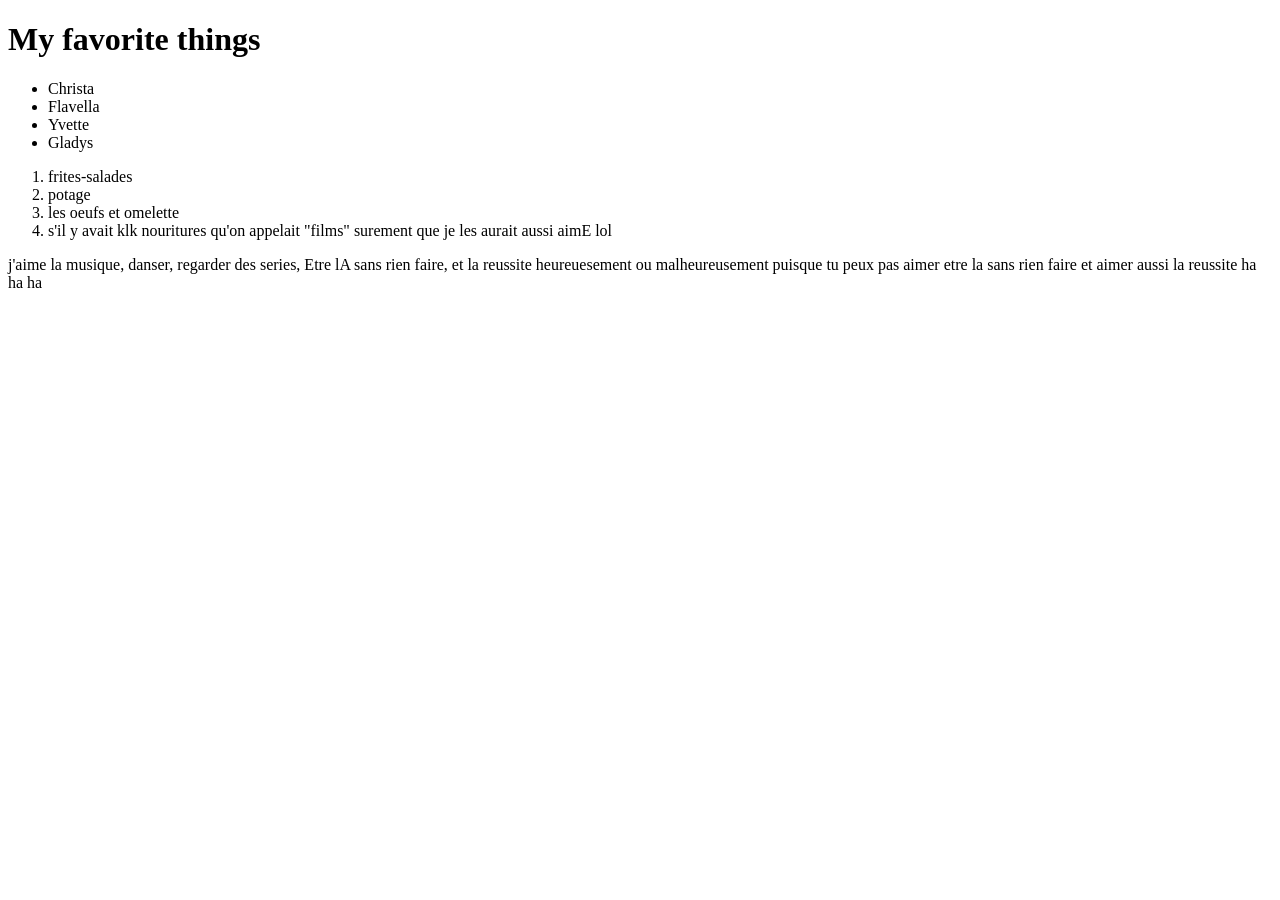
==== my-favorite-things.html @ 64ade0a5 "add unordered list of my friends and ordered list of favorite foods and a paragraph of my favorite t" ====
<!DOCTYPE html>
<html>
    <head>
        <title>My favorite things</title>
    </head>
    <body>
        <h1>My favorite things</h1>
        <ul>
            <li>Christa</li>
            <li>Flavella</li>
            <li>Yvette</li>
            <li>Gladys</li>
        </ul>
        <ol>
            <li>frites-salades</li>
            <li>potage</li>
            <li>les oeufs et omelette</li>
            <li>s'il y avait klk nouritures qu'on appelait "films" surement que je les aurait aussi aimE lol</li>
        </ol>
        <p>j'aime la musique, danser, regarder des series, Etre lA sans rien faire, et la reussite heureuesement ou malheureusement puisque tu peux pas aimer etre la sans rien faire et aimer aussi la reussite ha ha ha</p>
    </body>
</html>
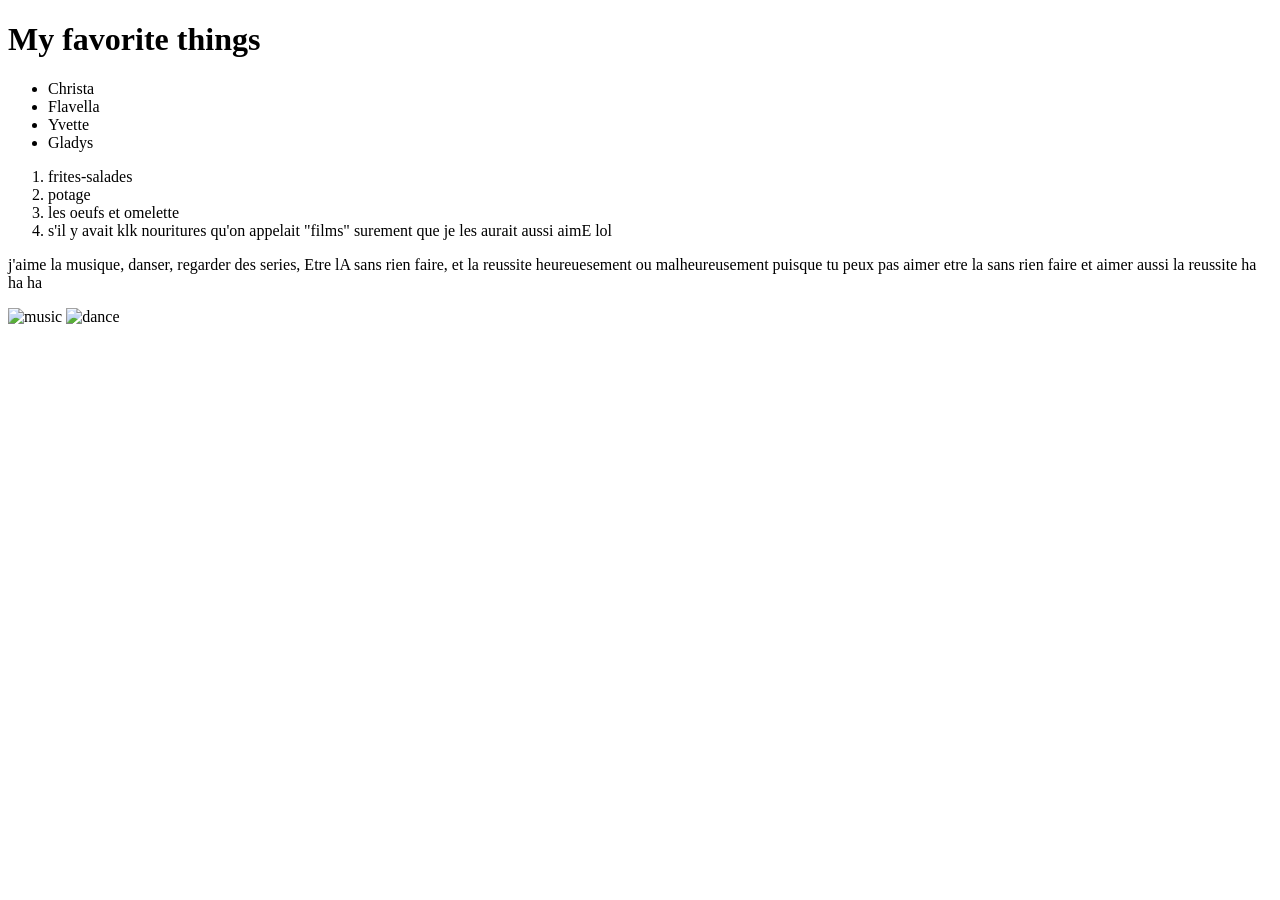
==== commit 1c68e493: "add some images of my favorite things" ====
--- a/my-favorite-things.html
+++ b/my-favorite-things.html
@@ -18,5 +18,7 @@
             <li>s'il y avait klk nouritures qu'on appelait "films" surement que je les aurait aussi aimE lol</li>
         </ol>
         <p>j'aime la musique, danser, regarder des series, Etre lA sans rien faire, et la reussite heureuesement ou malheureusement puisque tu peux pas aimer etre la sans rien faire et aimer aussi la reussite ha ha ha</p>
+        <img src="https://wallpapercave.com/wp/AebGbyE.jpg" alt="music">
+        <img src="http://www.hosannadance.com/uploads/1/0/2/1/10210483/2017-hosanna-10977_orig.jpg" alt="dance">
     </body>
 </html>
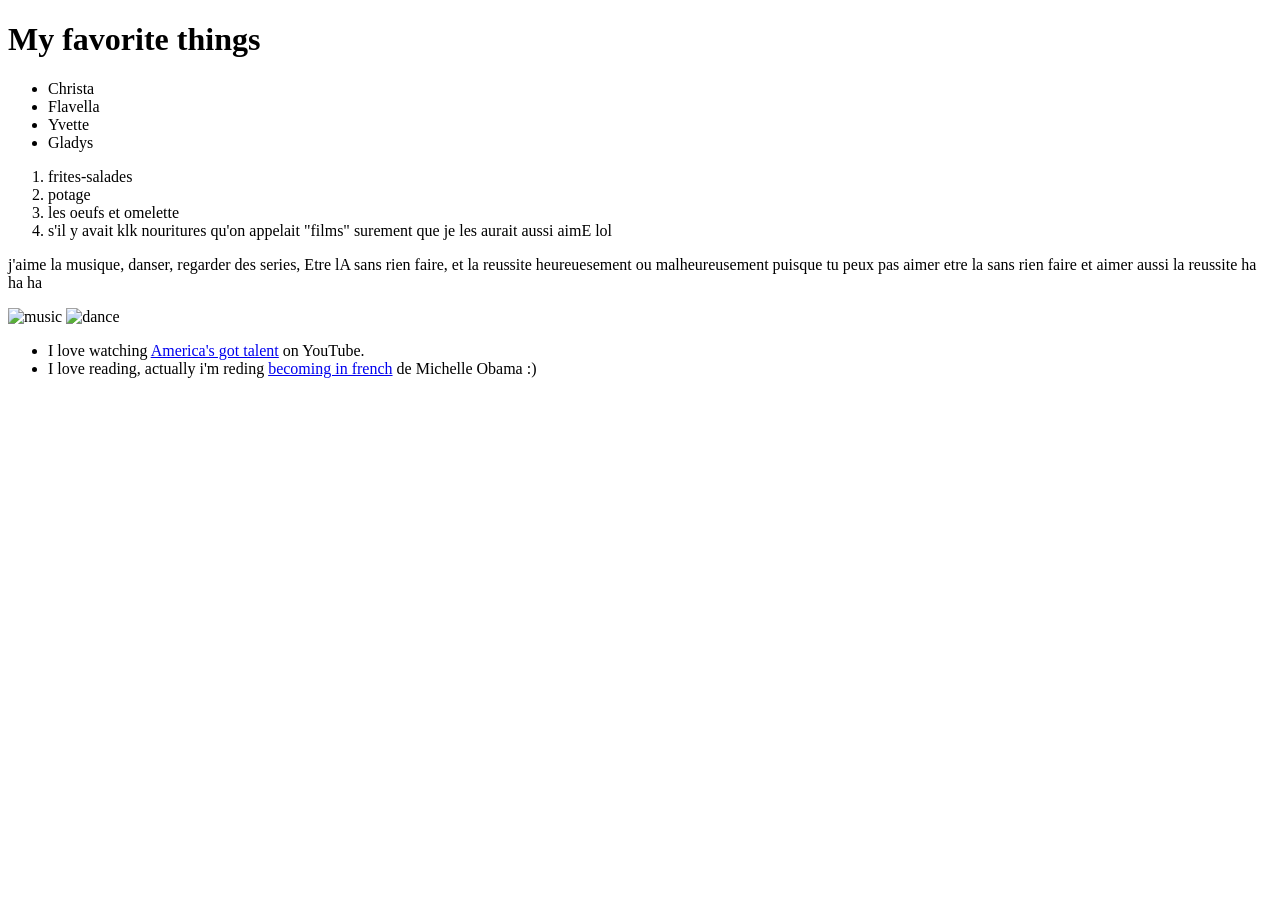
==== commit 52ad0fcb: "added list of some websites of things i love" ====
--- a/my-favorite-things.html
+++ b/my-favorite-things.html
@@ -20,5 +20,9 @@
         <p>j'aime la musique, danser, regarder des series, Etre lA sans rien faire, et la reussite heureuesement ou malheureusement puisque tu peux pas aimer etre la sans rien faire et aimer aussi la reussite ha ha ha</p>
         <img src="https://wallpapercave.com/wp/AebGbyE.jpg" alt="music">
         <img src="http://www.hosannadance.com/uploads/1/0/2/1/10210483/2017-hosanna-10977_orig.jpg" alt="dance">
+        <ul>
+            <li>I love watching <a href="https://www.youtube.com/user/AmericasGotTalent">America's got talent</a> on YouTube.</li>
+            <li> I love reading, actually i'm reding <a href="https://frenchpdf.com/devenir-pdf-de-michelle-obama">becoming in french</a> de Michelle Obama :)</li>
+        </ul>
     </body>
 </html>
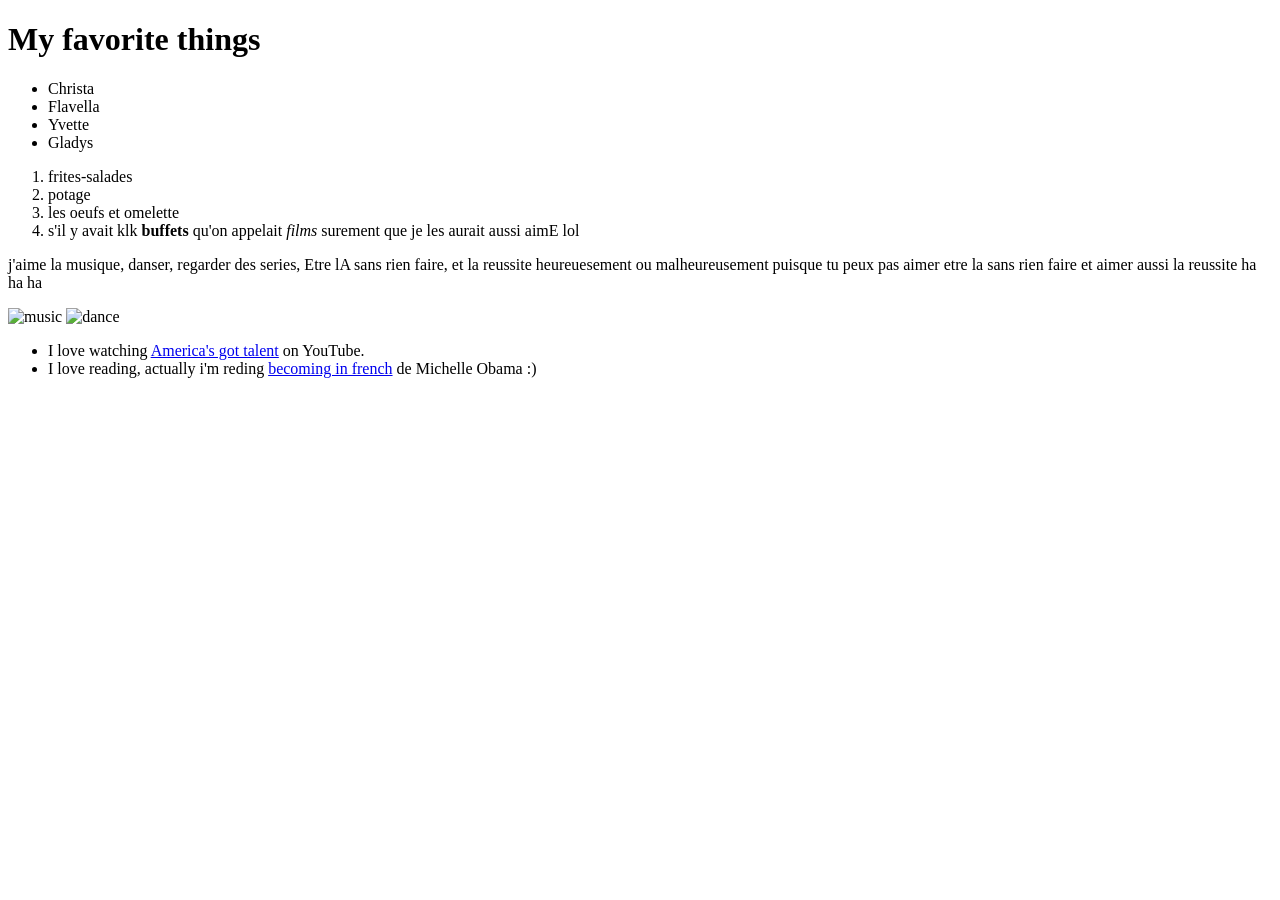
==== commit 43ad7530: "added some strong and em tags" ====
--- a/my-favorite-things.html
+++ b/my-favorite-things.html
@@ -15,7 +15,7 @@
             <li>frites-salades</li>
             <li>potage</li>
             <li>les oeufs et omelette</li>
-            <li>s'il y avait klk nouritures qu'on appelait "films" surement que je les aurait aussi aimE lol</li>
+            <li>s'il y avait klk <strong>buffets</strong> qu'on appelait <em>films</em> surement que je les aurait aussi aimE lol</li>
         </ol>
         <p>j'aime la musique, danser, regarder des series, Etre lA sans rien faire, et la reussite heureuesement ou malheureusement puisque tu peux pas aimer etre la sans rien faire et aimer aussi la reussite ha ha ha</p>
         <img src="https://wallpapercave.com/wp/AebGbyE.jpg" alt="music">
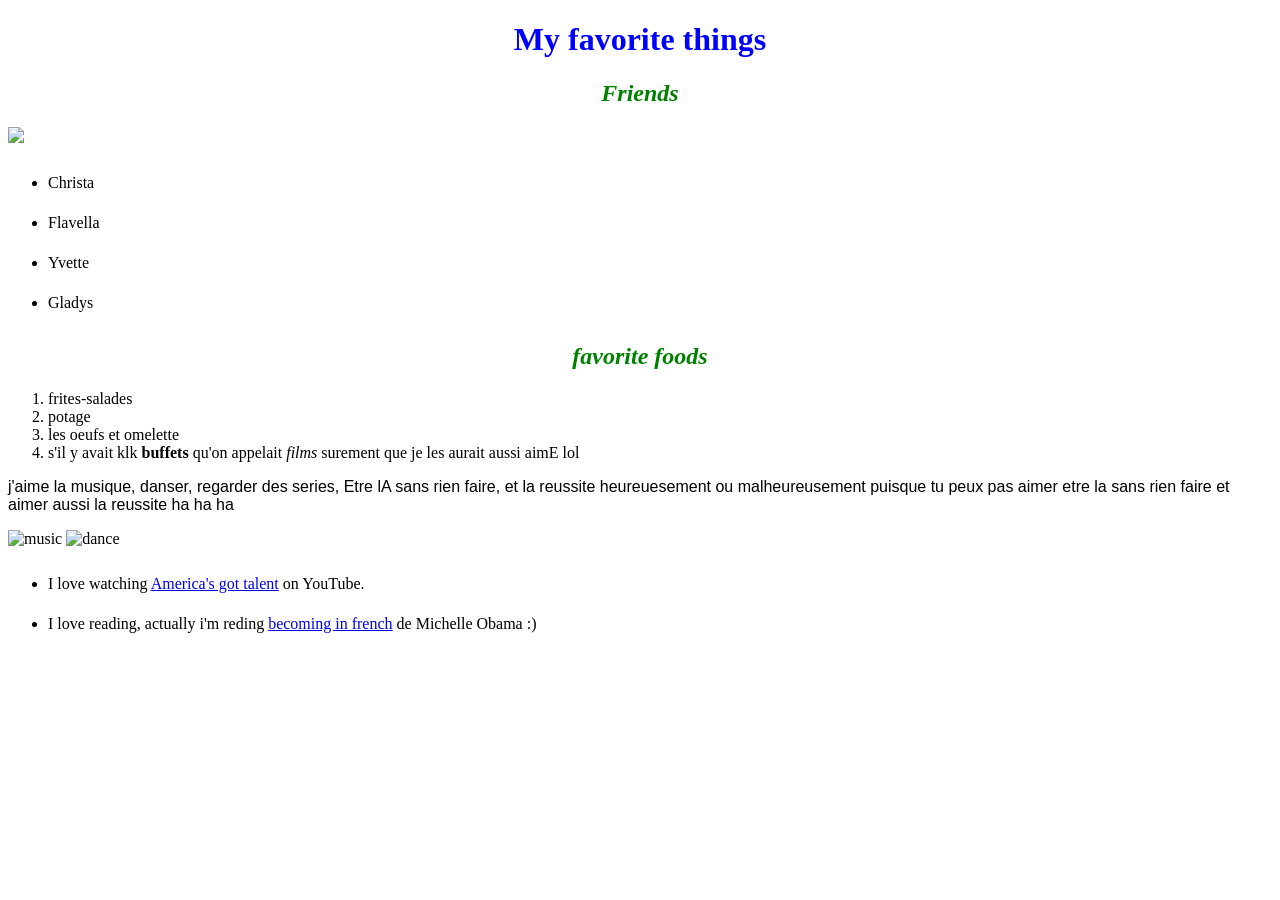
==== commit f322f09e: "change name of my-first-webpage.html to index.html" ====
--- a/my-favorite-things.html
+++ b/my-favorite-things.html
@@ -2,15 +2,19 @@
 <html>
     <head>
         <title>My favorite things</title>
+        <link href="css/styles.css" rel="stylesheet" type="text/css">
     </head>
     <body>
         <h1>My favorite things</h1>
+        <h2>Friends</h2>
+        <img height="300px" src="https://ak9.picdn.net/shutterstock/videos/11113499/thumb/1.jpg">
         <ul>
             <li>Christa</li>
             <li>Flavella</li>
             <li>Yvette</li>
             <li>Gladys</li>
         </ul>
+        <h2>favorite foods</h2>
         <ol>
             <li>frites-salades</li>
             <li>potage</li>
--- a/css/styles.css
+++ b/css/styles.css
@@ -0,0 +1,15 @@
+h1{
+    color:blue;
+    text-align: center;
+}
+h2{
+    color: green;
+    font-style: italic;
+    text-align: center;
+}
+p{
+    font-family: sans-serif;
+}
+ul{
+    line-height: 40px;
+}
